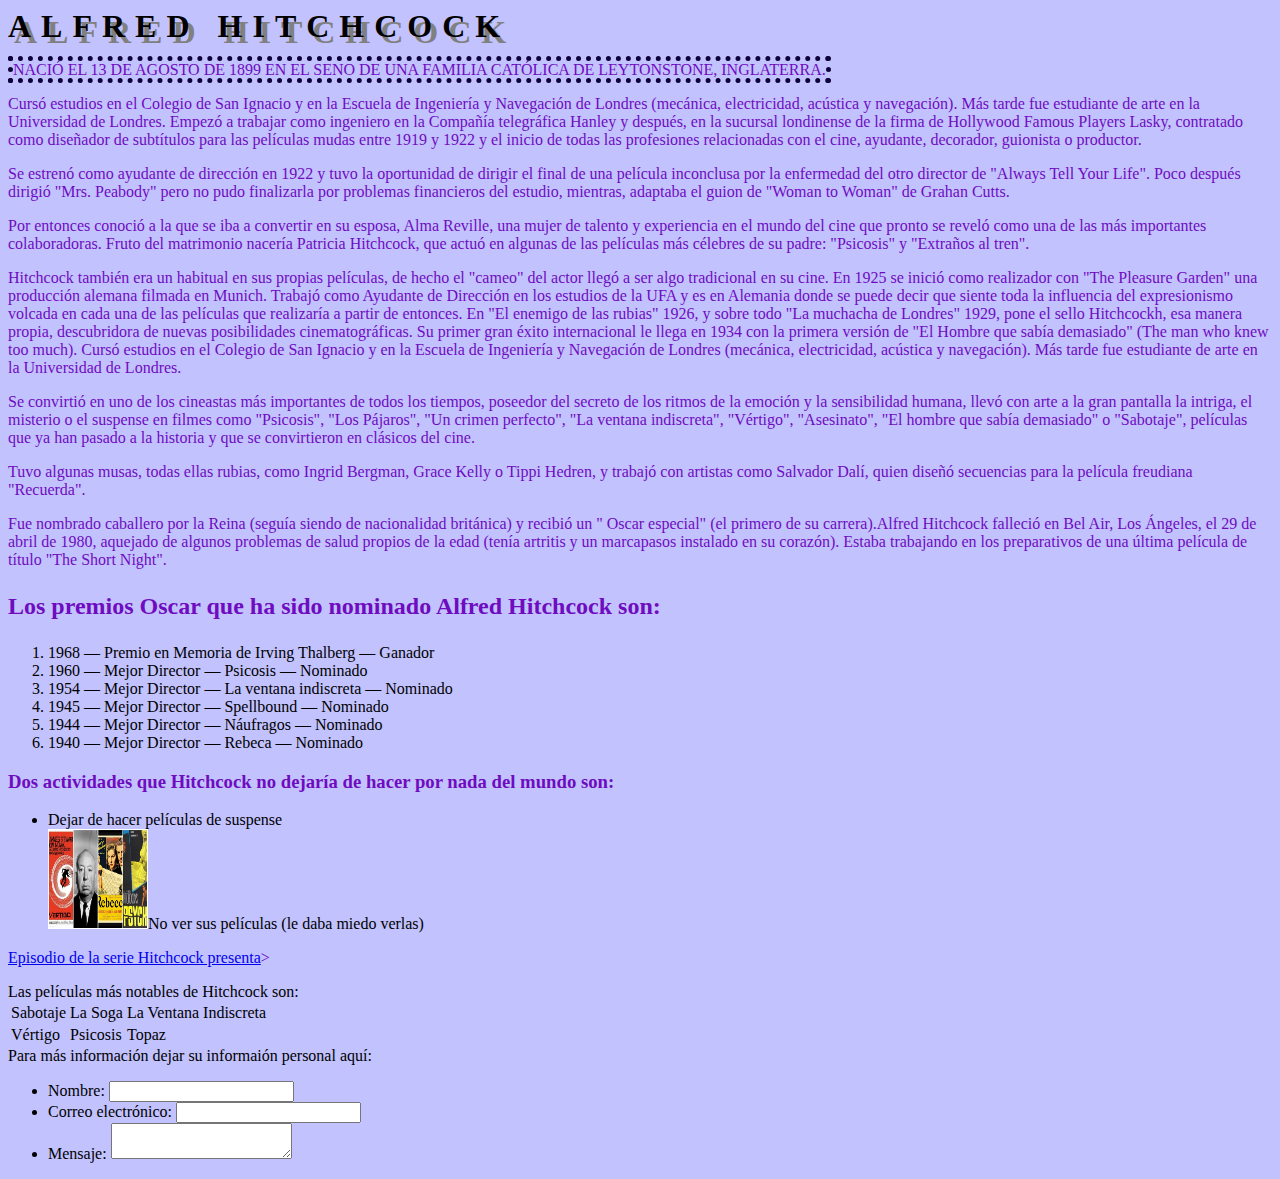
==== index.html @ 31f714a1 "Add files via upload" ====
<!DOCTYPE html>
<html lang="en">
    <head>
        <link rel="stylesheet" href="style.css">
        <style>
          </style>
        </head>
        

    </head>
<body>
    <meta charset="UTF-8">
    <meta http-equiv="X-UA-Compatible" content="IE=edge">
    <meta name="viewport" content="width=device-width, initial-scale=1.0">
    <t>Alfred Hitchcock</t>
     
    
    <style type="text/css">
  p { color: rgb(111, 12, 192); font-family: Verdana; }
</style>


<link rel="stylesheet" type="text/css" href="/css/style.css" media="screen" />


    

<p>
    <x><y>Nació el 13 de agosto de 1899 en el seno de una familia católica de Leytonstone, Inglaterra.</y></p>
   
   <p> Cursó estudios en el Colegio de San Ignacio y en la Escuela de Ingeniería y Navegación de Londres (mecánica, electricidad, acústica y navegación). Más tarde fue estudiante de arte en la Universidad de Londres.
    Empezó a trabajar como ingeniero en la Compañía telegráfica Hanley y después, en la sucursal londinense de la firma de Hollywood Famous Players Lasky, contratado como diseñador de subtítulos para las películas mudas entre 1919 y 1922 y el inicio de todas las profesiones relacionadas con el cine, ayudante, decorador, guionista o productor.</p>
 
<p>Se estrenó como ayudante de dirección en 1922 y tuvo la oportunidad de dirigir el final de una película inconclusa por la enfermedad del otro director de "Always Tell Your Life". Poco después dirigió "Mrs. Peabody" pero no pudo finalizarla por problemas financieros del estudio, mientras, adaptaba el guion de "Woman to Woman" de Grahan Cutts.</p>
 
<p>Por entonces conoció a la que se iba a convertir en su esposa, Alma Reville, una mujer de talento y experiencia en el mundo del cine que pronto se reveló como una de las más importantes colaboradoras. Fruto del matrimonio nacería Patricia Hitchcock, que actuó en algunas de las películas más célebres de su padre: "Psicosis" y "Extraños al tren".</p>
 
<p>Hitchcock también era un habitual en sus propias películas, de hecho el "cameo" del actor llegó a ser algo tradicional en su cine. En 1925 se inició como realizador con "The Pleasure Garden" una producción alemana filmada en Munich. Trabajó como Ayudante de Dirección en los estudios de la UFA y es en Alemania donde se puede decir que siente toda la influencia del expresionismo volcada en cada una de las películas que realizaría a partir de entonces.
    En "El enemigo de las rubias" 1926, y sobre todo "La muchacha de Londres" 1929, pone el sello Hitchcockh, esa manera propia, descubridora de nuevas posibilidades cinematográficas. Su primer gran éxito internacional le llega en 1934 con la primera versión de "El Hombre que sabía demasiado" (The man who knew too much).
    Cursó estudios en el Colegio de San Ignacio y en la Escuela de Ingeniería y Navegación de Londres (mecánica, electricidad, acústica y navegación). Más tarde fue estudiante de arte en la Universidad de Londres.
    </p></x>
 
 
<p>Se convirtió en uno de los cineastas más importantes de todos los tiempos, poseedor del secreto de los ritmos de la emoción y la sensibilidad humana, llevó con arte a la gran pantalla la intriga, el misterio o el suspense en filmes como "Psicosis", "Los Pájaros", "Un crimen perfecto", "La ventana indiscreta", "Vértigo", "Asesinato", "El hombre que sabía demasiado" o "Sabotaje", películas que ya han pasado a la historia y que se convirtieron en clásicos del cine.</p>
 
<p>Tuvo algunas musas, todas ellas rubias, como Ingrid Bergman, Grace Kelly o Tippi Hedren, y trabajó con artistas como Salvador Dalí, quien diseñó secuencias para la película freudiana "Recuerda".</p>
 
<p>Fue nombrado caballero por la Reina (seguía siendo de nacionalidad británica) y recibió un " Oscar especial" (el primero de su carrera).Alfred Hitchcock falleció en Bel Air, Los Ángeles, el 29 de abril de 1980, aquejado de algunos problemas de salud propios de la edad (tenía artritis y un marcapasos instalado en su corazón). Estaba trabajando en los preparativos de una última película de título "The Short Night".</p>
<h2><p><strong>Los premios Oscar que ha sido nominado Alfred Hitchcock son:</strong></p></h2>
    <ol>
        <li>1968 — Premio en Memoria de Irving Thalberg — Ganador</li>
        <li>1960 — Mejor Director — Psicosis — Nominado</li>
        <li>1954 — Mejor Director — La ventana indiscreta — Nominado</li>
        <li>1945 — Mejor Director — Spellbound — Nominado</li>
        <li>1944 — Mejor Director — Náufragos — Nominado</li>
        <li>1940 — Mejor Director — Rebeca — Nominado</li>
      </ol>
 
      <h3><p><strong>Dos actividades que Hitchcock no dejaría de hacer por nada del mundo son:</strong></p></h3>
      <ul>
        <li>Dejar de hacer películas de suspense</li>
        <img src="[data-uri]"
        width="100" height="100" 
        <li>No ver sus películas (le daba miedo verlas)</li>
      </ul>
      <p>  <a href="https://www.youtube.com/watch?v=kaqUlCYWV0Q">Episodio de la serie Hitchcock presenta</a>></p>
       
Las películas más notables de Hitchcock son: 
        <table class="default">

            <tr>
          
              <td>Sabotaje</td>
          
              <td>La Soga</td>
          
              <td>La Ventana Indiscreta</td>
          
            </tr>
          
            <tr>
          
              <td>Vértigo</td>
          
              <td>Psicosis</td>
          
              <td>Topaz</td>
          
            </tr>
          
          </table>
          Para más información dejar su informaión personal aquí:
          <form action="/my-handling-form-page" method="post">
            <ul>
             <li>
               <label for="name">Nombre:</label>
               <input type="text" id="name" name="user_name">
             </li>
             <li>
               <label for="mail">Correo electrónico:</label>
               <input type="email" id="mail" name="user_mail">
             </li>
             <li>
               <label for="msg">Mensaje:</label>
               <textarea id="msg" name="user_message"></textarea>
             </li>
            </ul>
           </form>
</body>

</html>
---- style.css ----
span{
    background-color: beige;
}
 
body {
    background-color: rgb(194, 194, 255);
  }


  t {
    font-size: 200%;
    font-weight: bold;
    letter-spacing: 10px;
    text-align: center;
    text-shadow: gray 6px 6px;
    text-transform: uppercase;
  }

  y {
    text-transform: uppercase;
  } 

  x {
    border: rgb(14, 2, 58) 5px dotted;
  }
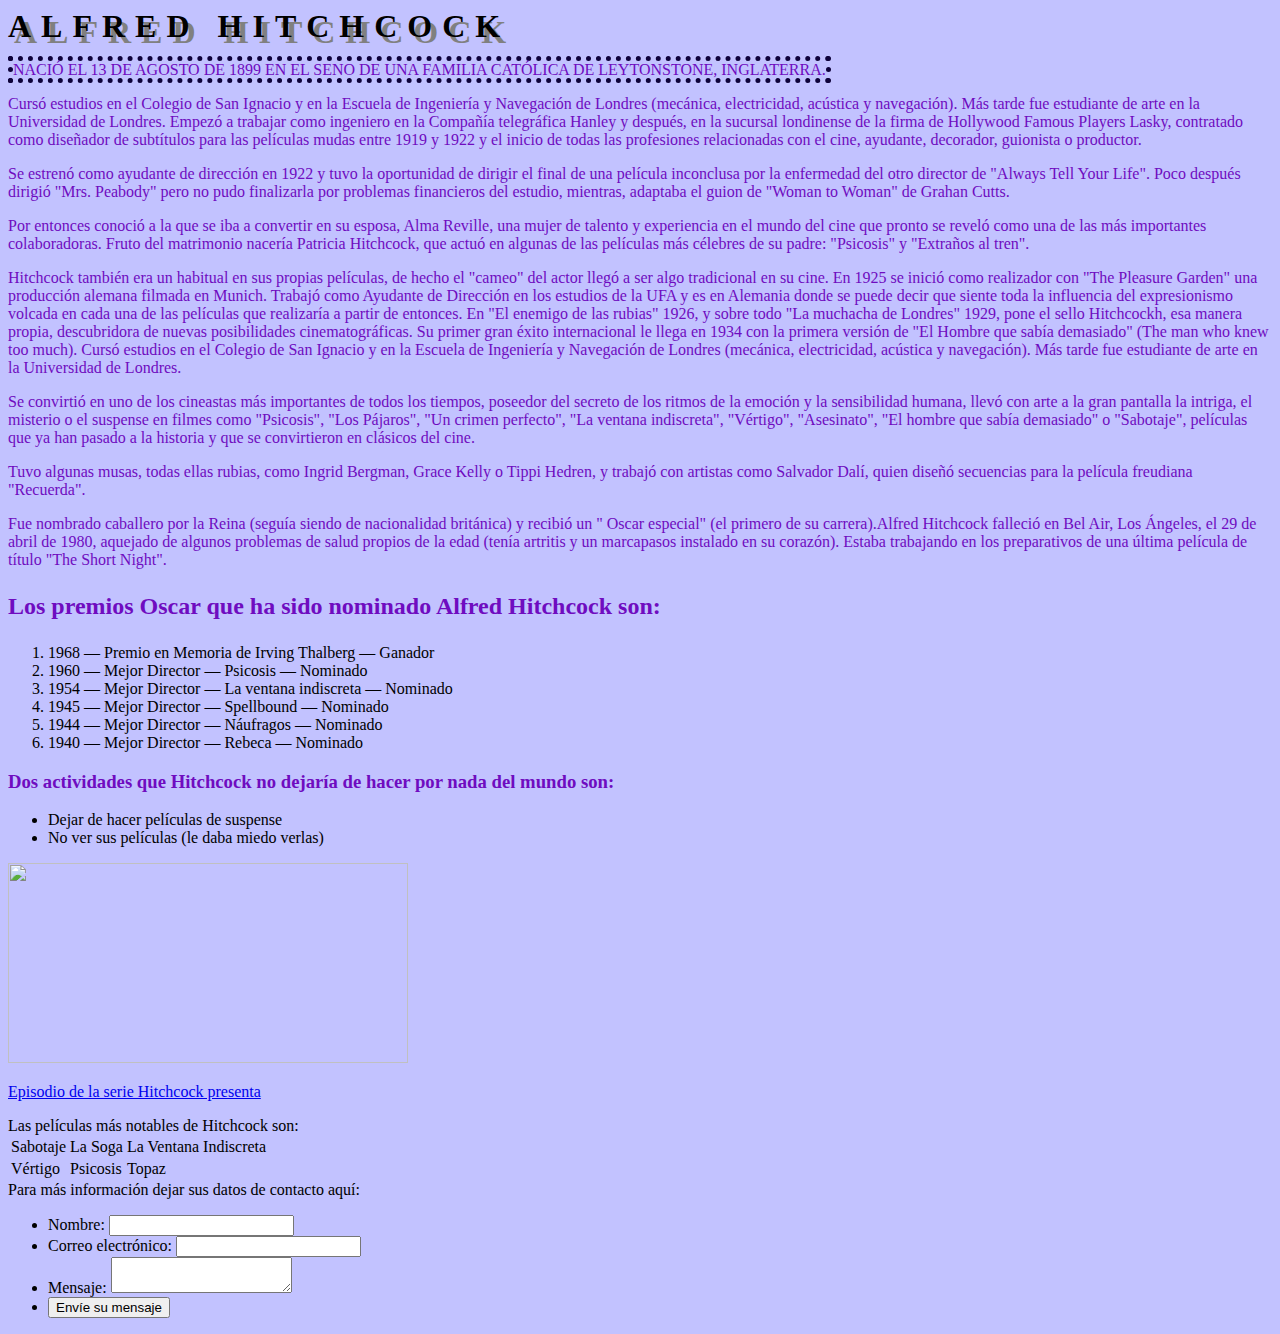
==== commit 4dc17fe3: "Update index.html" ====
--- a/index.html
+++ b/index.html
@@ -59,12 +59,14 @@
       <h3><p><strong>Dos actividades que Hitchcock no dejaría de hacer por nada del mundo son:</strong></p></h3>
       <ul>
         <li>Dejar de hacer películas de suspense</li>
-        <img src="[data-uri]"
-        width="100" height="100" 
         <li>No ver sus películas (le daba miedo verlas)</li>
-      </ul>
-      <p>  <a href="https://www.youtube.com/watch?v=kaqUlCYWV0Q">Episodio de la serie Hitchcock presenta</a>></p>
-       
+       </ul>
+        <img src="https://raw.githubusercontent.com/erikaortiz1/erikaortiz1.github.io/5fde0e9d927a31855c349aa5f0955bc8f068baa1/psicosis.jpg"
+        width="400" height="200" 
+     <body>
+      <p><a href="https://www.youtube.com/watch?v=kaqUlCYWV0Q">Episodio de la serie Hitchcock presenta</a></p>
+    </body>
+
 Las películas más notables de Hitchcock son: 
         <table class="default">
 
@@ -89,7 +91,9 @@
             </tr>
           
           </table>
-          Para más información dejar su informaión personal aquí:
+          <n>
+          Para más información dejar sus datos de contacto aquí:
+        </n>
           <form action="/my-handling-form-page" method="post">
             <ul>
              <li>
@@ -104,8 +108,12 @@
                <label for="msg">Mensaje:</label>
                <textarea id="msg" name="user_message"></textarea>
              </li>
+             <li class="button">
+              <button type="submit">Envíe su mensaje</button>
+            </li>
             </ul>
            </form>
+           
 </body>
 
 </html>
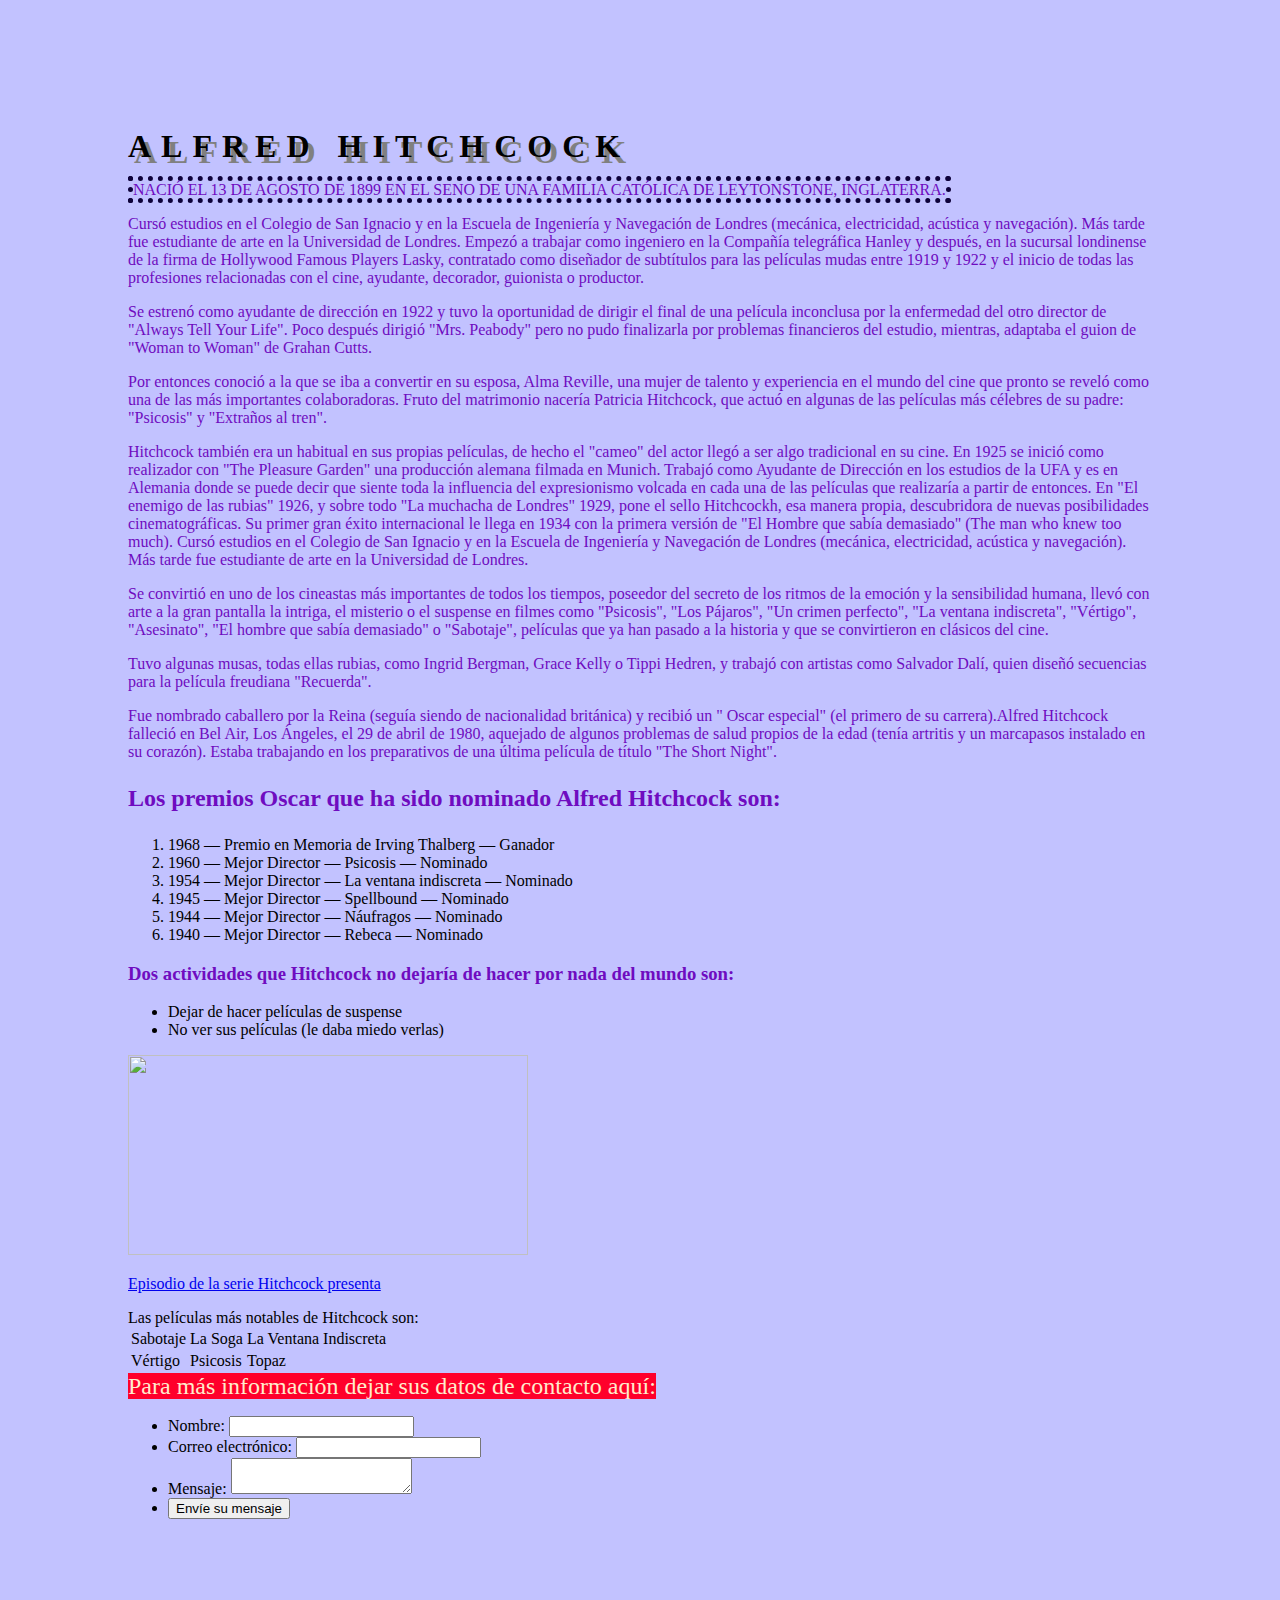
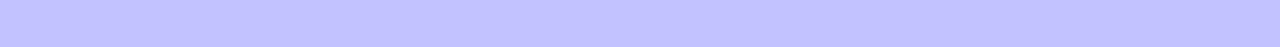
==== commit 3a68af4f: "Update index.html" ====
--- a/index.html
+++ b/index.html
@@ -61,7 +61,7 @@
         <li>Dejar de hacer películas de suspense</li>
         <li>No ver sus películas (le daba miedo verlas)</li>
        </ul>
-        <img src="https://raw.githubusercontent.com/erikaortiz1/erikaortiz1.github.io/5fde0e9d927a31855c349aa5f0955bc8f068baa1/psicosis.jpg"
+        <img src="https://github.com/erikaortiz1/erikaortiz1.github.io/blob/main/imgs/psicosis.jpg?raw=true"
         width="400" height="200" 
      <body>
       <p><a href="https://www.youtube.com/watch?v=kaqUlCYWV0Q">Episodio de la serie Hitchcock presenta</a></p>
--- a/style.css
+++ b/style.css
@@ -6,7 +6,12 @@
     background-color: rgb(194, 194, 255);
   }
 
-
+n {
+    font-family:serif;
+    font-size: x-large;
+    color: blanchedalmond;
+    background-color: rgb(255, 0, 43);
+}
   t {
     font-size: 200%;
     font-weight: bold;
@@ -22,4 +27,7 @@
 
   x {
     border: rgb(14, 2, 58) 5px dotted;
-  }+  }
+  body{
+    margin: 10%;
+  }
